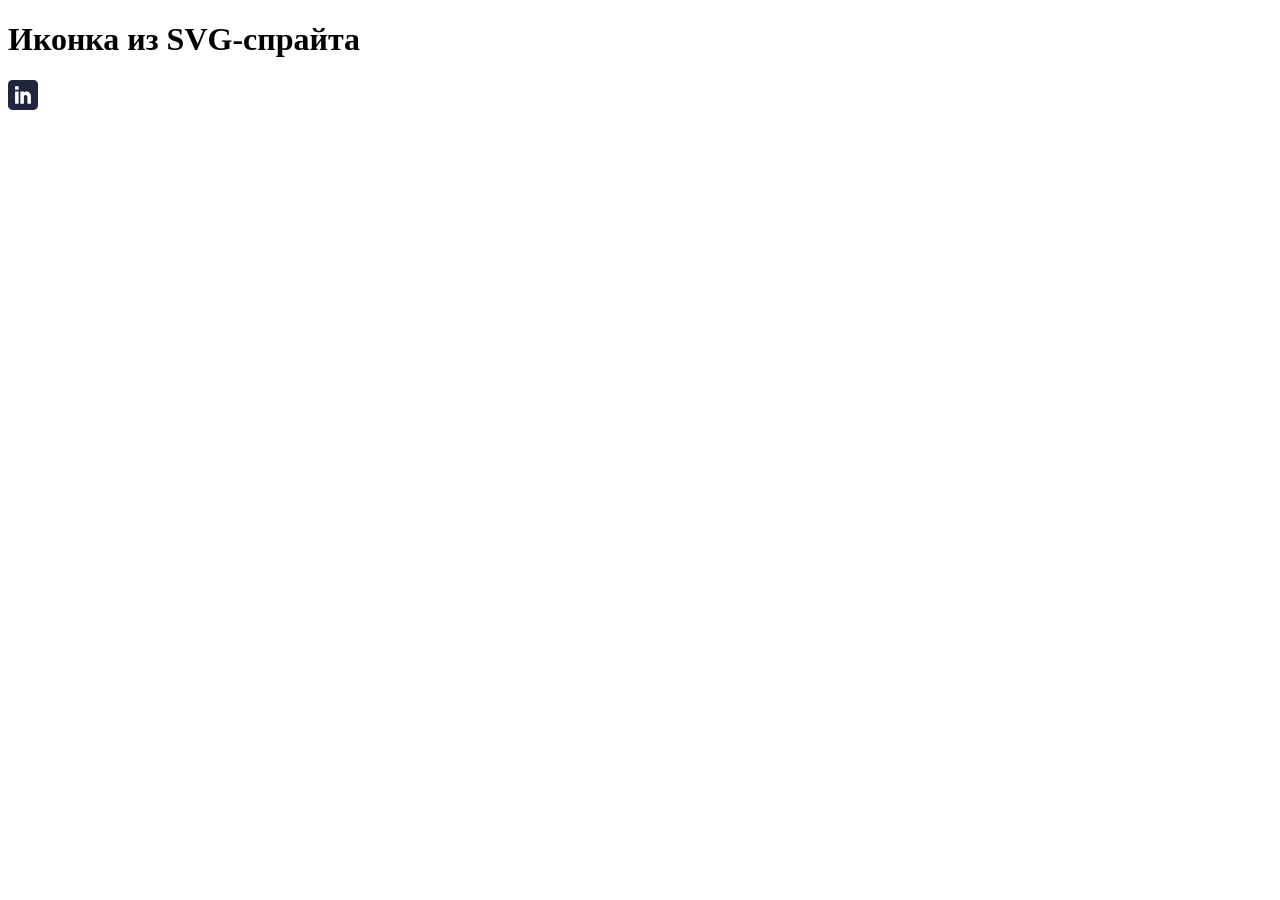
==== src/assets/img/svg.html @ dff86de4 "ves slomal" ====
<!DOCTYPE html>
<html lang="en">
<head>
    <meta charset="UTF-8">
    <meta name="viewport" content="width=device-width, initial-scale=1.0">
    <title>SVG Sprite Example</title>
</head>
<body>
<h1>Иконка из SVG-спрайта</h1>

<!-- Вставка иконки -->
<!--<svg width="30" height="30">-->
<!--    <use xlink:href="icon-sprite.svg#inst"></use>-->

<!--</svg>-->

<svg width="30" height="30">
    <use xlink:href="Linkedin.svg#Linkedin"></use>

</svg>

</body>
</html>
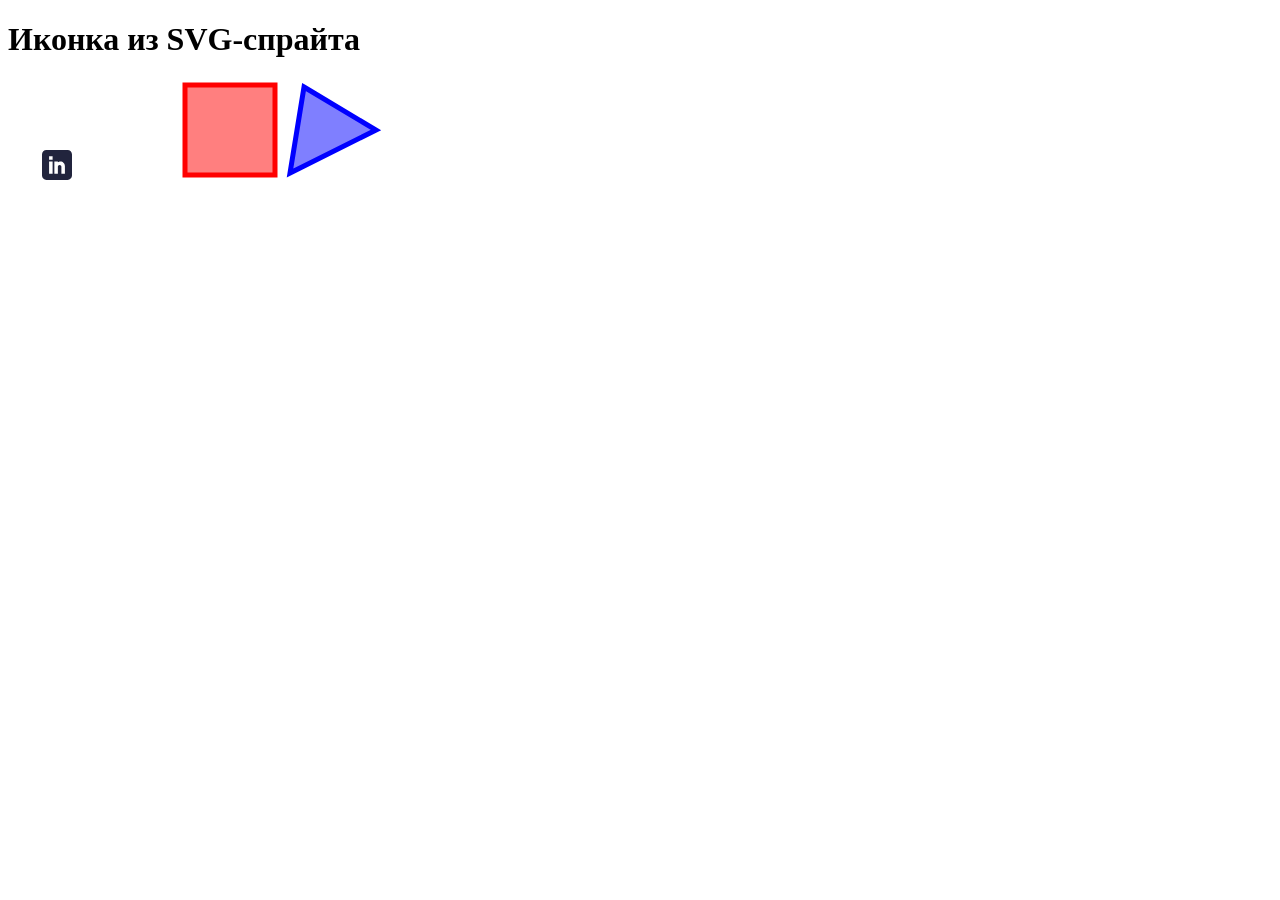
==== commit b9505b27: "sdfsd" ====
--- a/src/assets/img/svg.html
+++ b/src/assets/img/svg.html
@@ -9,15 +9,28 @@
 <h1>Иконка из SVG-спрайта</h1>
 
 <!-- Вставка иконки -->
-<!--<svg width="30" height="30">-->
-<!--    <use xlink:href="icon-sprite.svg#inst"></use>-->
+<svg width="30" height="30">
+    <use xlink:href="icon-sprite.svg#inst"></use>
 
-<!--</svg>-->
+</svg>
 
 <svg width="30" height="30">
     <use xlink:href="Linkedin.svg#Linkedin"></use>
 
 </svg>
 
+
+<svg width="100" height="100">
+    <use xlink:href="./.svg#circle"/>
+</svg>
+
+<svg width="100" height="100">
+    <use xlink:href="./test-sprite.svg#square"/>
+</svg>
+
+<svg width="100" height="100">
+    <use xlink:href="./test-sprite.svg#triangle"/>
+</svg>
+
 </body>
 </html>
